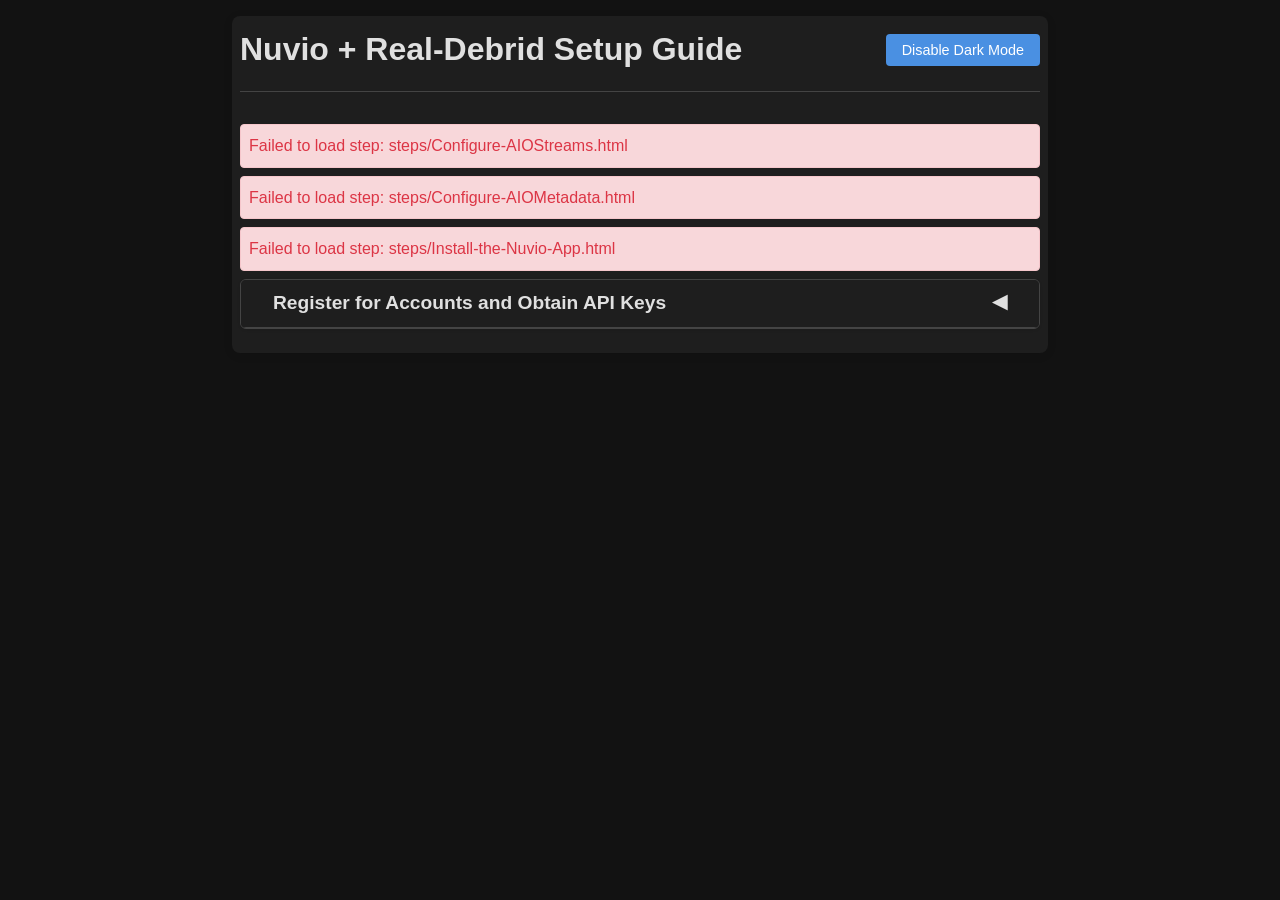
==== index.html @ 3aae719a "Hello world." ====
<!DOCTYPE html>
<html lang="en">
<head>
    <meta charset="UTF-8">
    <meta name="viewport" content="width=device-width, initial-scale=1.0">
    <title>Nuvio + Real-Debrid Setup Guide</title>
    <link rel="stylesheet" href="guide.css">
</head>
<body class="dark-mode">
    <div class="container">
        <header>
            <h1>Nuvio + Real-Debrid Setup Guide</h1>
            <button class="toggle-btn">Disable Dark Mode</button>
        </header>
        <div id="steps-container">
            <!-- Steps will be loaded dynamically -->
        </div>
    </div>

    <!-- Load main JavaScript file -->
    <script src="guide.js"></script>
</body>
</html>
---- guide.css ----
:root {
    /* Colors */
    --bg: #f8f9fa;
    --text: #212529;
    --accent: #007bff;
    --border-color: #dee2e6;
    --header-bg: #f8f9fa;
    --header-text: #212529;
    --step-bg: #ffffff;
    --step-border: #dee2e6;
    --sub-step-bg: #f8f9fa;
    --hover-bg: #e9ecef;
    --tip-bg: #6493aa;
    --tip-border: #2a5a6a;
    --tip-color: #212529;
    --success: #28a745;
    --warning: #ffc107;
    --error: #dc3545;
    --focus-outline: 2px solid #007bff;
    --box-shadow-sm: 0 1px 3px rgba(0, 0, 0, 0.1);
    --box-shadow-md: 0 2px 10px rgba(0, 0, 0, 0.1);

    /* Typography */
    --font-family: 'Segoe UI', Tahoma, Geneva, Verdana, sans-serif;
    --font-size-base: 1rem;
    --font-weight-normal: 400;
    --font-weight-bold: 700;

    /* Spacing */
    --spacing-xs: 0.25rem;
    --spacing-sm: 0.5rem;
    --spacing-md: 1rem;
    --spacing-lg: 2rem;
    --spacing-xl: 3rem;

    /* Transitions */
    --transition-duration: 0.3s;
    --transition-timing: ease;
}

body.dark-mode {
    --bg: #121212;
    --text: #e0e0e0;
    --accent: #4a90e2;
    --border-color: #444;
    --header-bg: #1e1e1e;
    --header-text: #e0e0e0;
    --step-bg: #1e1e1e;
    --step-border: #444;
    --sub-step-bg: #2d2d2d;
    --hover-bg: #3a3a3a;
    --tip-bg: #1a3a4a;
    --tip-border: #2a5a6a;
    --tip-color: #e0e0e0;
    --focus-outline: 2px solid #4a90e2;
}

/* Base styles */
body {
    background: var(--bg);
    color: var(--text);
    font-family: var(--font-family);
    margin: 0;
    padding: var(--spacing-md);
    line-height: 1.6;
    font-size: var(--font-size-base);
    margin-bottom: var(--spacing-md);
    transition: all var(--transition-duration) var(--transition-timing);
}

.container {
    max-width: 800px;
    margin: 0 auto;
    padding: var(--spacing-sm);
    background: var(--step-bg);
    border-radius: 8px;
    box-shadow: var(--box-shadow-md);
}

/* Header styles */
header {
    display: flex;
    justify-content: space-between;
    align-items: center;
    margin-bottom: var(--spacing-lg);
    padding-bottom: var(--spacing-md);
    border-bottom: 1px solid var(--border-color);
}

h1 {
    margin: 0;
    color: var(--header-text);
    font-size: 2em;
    font-weight: var(--font-weight-bold);
}

/* Button styles */
.toggle-btn {
    background: var(--accent);
    color: white;
    border: none;
    padding: var(--spacing-sm) var(--spacing-md);
    border-radius: 4px;
    cursor: pointer;
    font-size: 0.9em;
    transition: background var(--transition-duration) var(--transition-timing);
}

.toggle-btn:hover {
    background: #0056b3;
}

/* Collapsible section styles */
.main-step, .sub-step {
    border: 1px solid var(--step-border);
    border-radius: 4px;
    overflow: hidden;
    margin-bottom: var(--spacing-md);
}

.main-step {
    border-radius: 6px;
    box-shadow: var(--box-shadow-sm);
}

.main-step-header, .sub-step-header {
    padding: var(--spacing-sm) var(--spacing-md);
    background: var(--header-bg);
    cursor: pointer;
    display: flex;
    justify-content: space-between;
    align-items: center;
    font-weight: var(--font-weight-bold);
    transition: background var(--transition-duration) var(--transition-timing);
    border-bottom: 1px solid var(--step-border);
}
.main-step-header {
    padding: var(--spacing-sm) var(--spacing-lg);
    font-size: 1.2em;
}

.main-step-header:hover,
.sub-step-header:hover {
    background: var(--hover-bg);
}

/* Arrow animation */
.main-step-header span,
.sub-step-header span {
    transition: transform var(--transition-duration) var(--transition-timing);
    display: inline-block;
    transform-origin: center;
}

.main-step.collapsed .main-step-header span,
.sub-step.collapsed .sub-step-header span {
    transform: rotate(180deg);
}

.main-step-header span,
.sub-step-header span {
    transform: rotate(90deg);
}

/* Content styles */
.main-step-content,
.sub-step-content {
    padding: var(--spacing-md);
    background: var(--step-bg);
    transition: all var(--transition-duration) var(--transition-timing);
    max-height: none;
}

.main-step-content {
    padding: var(--spacing-lg);
    border-top: none;
}

.sub-step-content {
    border-top: none;
}

/* Collapsed state */
.main-step.collapsed .main-step-content,
    .sub-step.collapsed .sub-step-content {
    max-height: 0;
    padding-top: 0;
    padding-bottom: 0;
    overflow: hidden;
    }

/* Body content */
.body {
    margin-bottom: var(--spacing-lg);
}

/* Checklist items */
.checklist-item {
    display: flex;
    align-items: center;
    margin: var(--spacing-sm) 0;
}

.checklist-item input {
    margin-right: var(--spacing-sm);
}

/* Tip styling */
.tip {
    font-style: italic;
    color: var(--tip-color);
    padding: var(--spacing-md);
    background: var(--tip-bg);
    border-left: 4px solid var(--tip-border);
    margin: var(--spacing-lg) 0;
    border-radius: 0 4px 4px 0;
}

/* Link styling */
a {
    color: var(--accent);
    text-decoration: none;
    transition: color var(--transition-duration) var(--transition-timing);
}

a:hover {
    text-decoration: underline;
    color: #0056b3;
}

/* Error styling */
.error {
    color: var(--error);
    background-color: #f8d7da;
    border: 1px solid #f5c6cb;
    padding: var(--spacing-sm);
    margin: var(--spacing-sm) 0;
    border-radius: 4px;
}

/* Focus styles */
.toggle-btn:focus,
.main-step-header:focus,
.sub-step-header:focus {
    outline: var(--focus-outline);
}

/* Active styles */
.toggle-btn:active,
.main-step-header:active,
.sub-step-header:active {
    transform: translateY(1px);
}

/* Responsive design */
@media (max-width: 768px) {
    .container {
        padding: var(--spacing-sm);
    }

    .main-step-header,
    .sub-step-header {
        padding: var(--spacing-sm);
    }

    h1 {
        font-size: 1.5em;
    }
}

/* Print styles */
@media print {
    body {
        background: white;
        color: black;
    }

    .toggle-btn,
    .main-step-header,
    .sub-step-header {
        display: none;
    }

    .main-step.collapsed .main-step-content,
    .sub-step.collapsed .sub-step-content {
        display: block;
    }
}
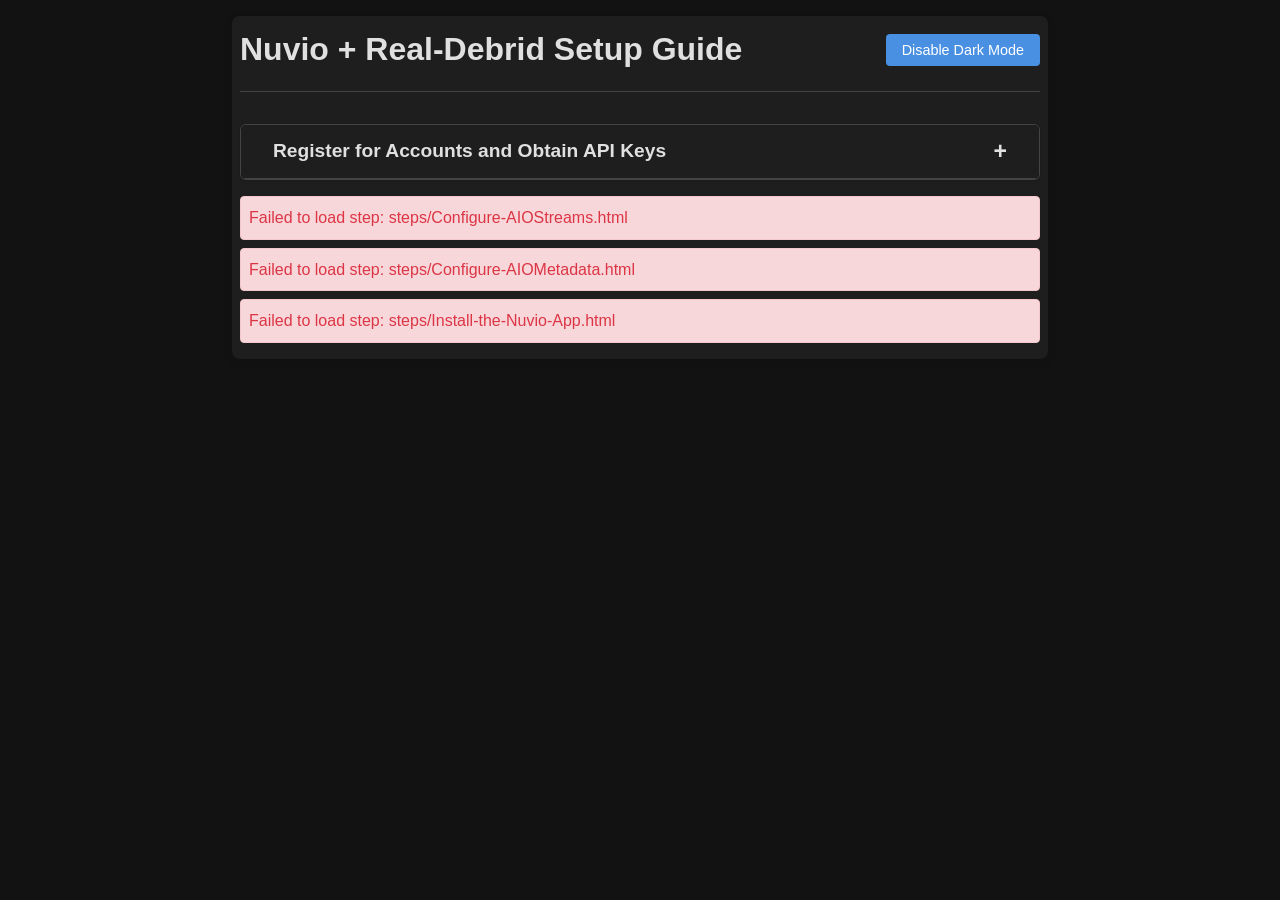
==== commit e6e466e0: "Updated js, css, and html files." ====
--- a/index.html
+++ b/index.html
@@ -3,6 +3,7 @@
 <head>
     <meta charset="UTF-8">
     <meta name="viewport" content="width=device-width, initial-scale=1.0">
+    <meta name="description" content="Guide for setting up Nuvio with Real-Debrid">
     <title>Nuvio + Real-Debrid Setup Guide</title>
     <link rel="stylesheet" href="guide.css">
 </head>
@@ -10,7 +11,7 @@
     <div class="container">
         <header>
             <h1>Nuvio + Real-Debrid Setup Guide</h1>
-            <button class="toggle-btn">Disable Dark Mode</button>
+            <button class="toggle-btn" aria-label="Toggle dark mode">Disable Dark Mode</button>
         </header>
         <div id="steps-container">
             <!-- Steps will be loaded dynamically -->
--- a/guide.css
+++ b/guide.css
@@ -49,8 +49,8 @@
     --step-border: #444;
     --sub-step-bg: #2d2d2d;
     --hover-bg: #3a3a3a;
-    --tip-bg: #1a3a4a;
-    --tip-border: #2a5a6a;
+    --tip-bg: #4a90e2;
+    --tip-border: #0056b3;
     --tip-color: #e0e0e0;
     --focus-outline: 2px solid #4a90e2;
 }
@@ -60,11 +60,11 @@
     background: var(--bg);
     color: var(--text);
     font-family: var(--font-family);
-    margin: 0;
-    padding: var(--spacing-md);
+    margin: var(--spacing-lg);
     line-height: 1.6;
     font-size: var(--font-size-base);
-    margin-bottom: var(--spacing-md);
+    margin-top: var(--spacing-md);
+    margin-bottom: var(--spacing-sm);
     transition: all var(--transition-duration) var(--transition-timing);
 }
 
@@ -134,6 +134,7 @@
     transition: background var(--transition-duration) var(--transition-timing);
     border-bottom: 1px solid var(--step-border);
 }
+
 .main-step-header {
     padding: var(--spacing-sm) var(--spacing-lg);
     font-size: 1.2em;
@@ -150,33 +151,41 @@
     transition: transform var(--transition-duration) var(--transition-timing);
     display: inline-block;
     transform-origin: center;
+    font-size: 1.2em;
+    font-weight: bold;
+    content: '+';
 }
 
 .main-step.collapsed .main-step-header span,
 .sub-step.collapsed .sub-step-header span {
-    transform: rotate(180deg);
+    transform: rotate(0deg);
 }
 
 .main-step-header span,
 .sub-step-header span {
-    transform: rotate(90deg);
+    transform: rotate(45deg);
 }
 
 /* Content styles */
 .main-step-content,
 .sub-step-content {
-    padding: var(--spacing-md);
     background: var(--step-bg);
     transition: all var(--transition-duration) var(--transition-timing);
     max-height: none;
 }
 
 .main-step-content {
-    padding: var(--spacing-lg);
+    padding-right: var(--spacing-md);
+    padding-left: var(--spacing-md);
+    padding-bottom: var(--spacing-md);
     border-top: none;
+    overflow: hidden;
+    transition: max-height var(--transition-duration) var(--transition-timing);
 }
 
 .sub-step-content {
+    padding-top: var(--spacing-md);
+    padding-left: var(--spacing-md);
     border-top: none;
 }
 
@@ -191,14 +200,49 @@
 
 /* Body content */
 .body {
-    margin-bottom: var(--spacing-lg);
+    margin-top: var(--spacing-sm);
+    margin-bottom: var(--spacing-md);
 }
 
 /* Checklist items */
 .checklist-item {
     display: flex;
     align-items: center;
-    margin: var(--spacing-sm) 0;
+    margin-top: var(--spacing-md);
+    margin-bottom: var(--spacing-md);
+}
+
+/* Custom checkbox styles */
+.checklist-item input[type="checkbox"] {
+    appearance: none;
+    -webkit-appearance: none;
+    -moz-appearance: none;
+    width: 20px;
+    height: 20px;
+    border: 2px solid var(--border-color);
+    border-radius: 4px;
+    outline: none;
+    cursor: pointer;
+    position: relative;
+}
+
+.checklist-item input[type="checkbox"]:checked {
+    background-color: var(--success);
+    border-color: var(--success);
+}
+
+.checklist-item input[type="checkbox"]:checked::after {
+    content: '✓';
+    color: white;
+    font-size: 16px;
+    position: absolute;
+    top: 50%;
+    left: 50%;
+    transform: translate(-50%, -50%);
+}
+
+.checklist-item input[type="checkbox"]:hover {
+    border-color: var(--accent);
 }
 
 .checklist-item input {
@@ -209,11 +253,12 @@
 .tip {
     font-style: italic;
     color: var(--tip-color);
-    padding: var(--spacing-md);
-    background: var(--tip-bg);
+    padding: var(--spacing-sm);
+    background: var(--tip-bg) !important;
     border-left: 4px solid var(--tip-border);
-    margin: var(--spacing-lg) 0;
-    border-radius: 0 4px 4px 0;
+    margin-top: var(--spacing-sm);
+    margin-bottom: var(--spacing-md);
+    border-radius: 0 2px 2px 0;
 }
 
 /* Link styling */
@@ -287,3 +332,13 @@
     }
 }
 
+/* New checked state for sub-step headers */
+.sub-step-header.checked {
+    background: var(--success); /* Change this to your desired color */
+}
+
+.sub-step-header.checked:hover {
+    background: #218838; /* Change this to your desired hover color */
+}
+
+
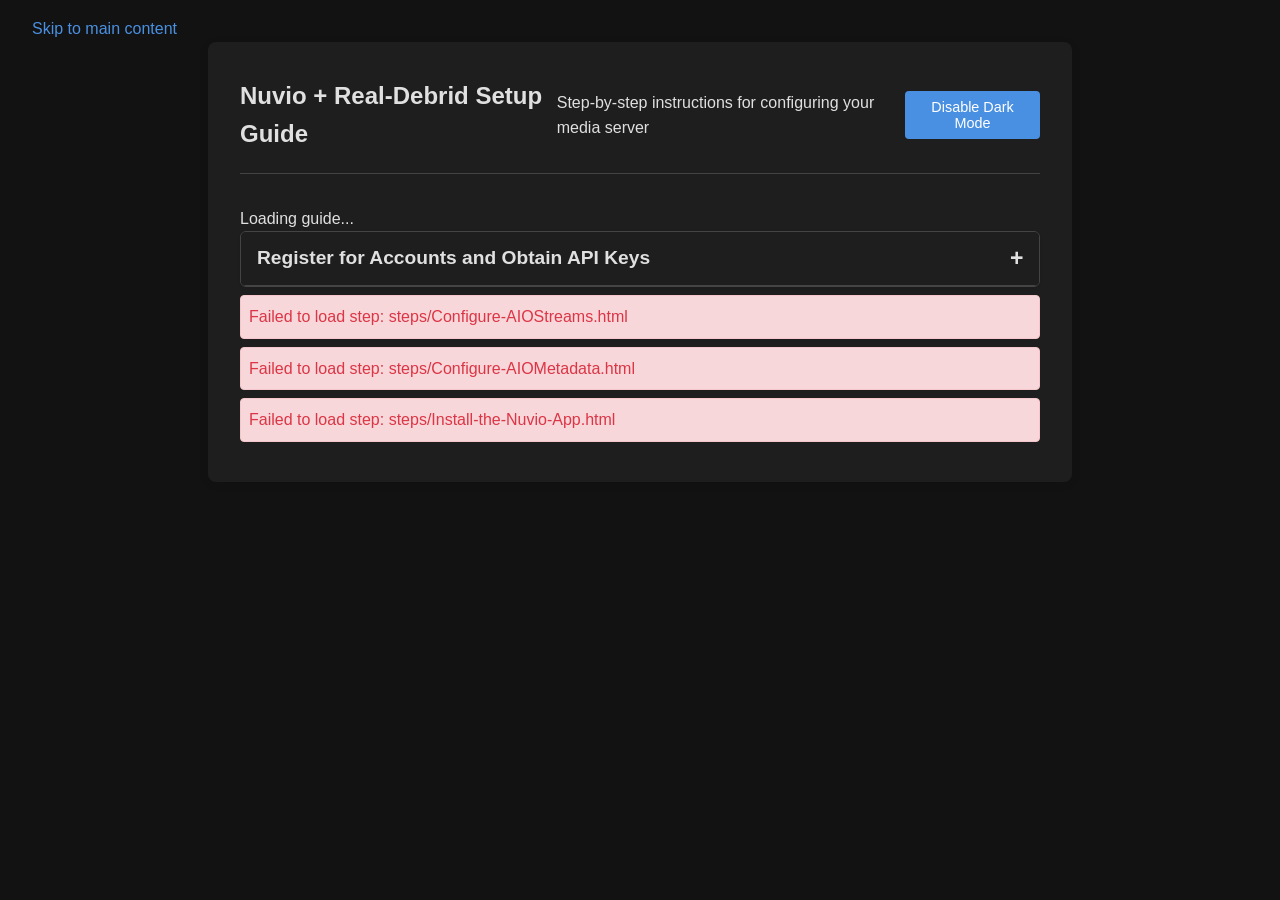
==== commit 3646caf2: "Fixed copy-to-clipboard functionality and added feedback message for successful copy action in the "" ====
--- a/index.html
+++ b/index.html
@@ -5,20 +5,21 @@
     <meta name="viewport" content="width=device-width, initial-scale=1.0">
     <meta name="description" content="Guide for setting up Nuvio with Real-Debrid">
     <title>Nuvio + Real-Debrid Setup Guide</title>
+    <link rel="icon" href="favicon.ico" type="image/x-icon">
     <link rel="stylesheet" href="guide.css">
 </head>
 <body class="dark-mode">
+    <a class="skip-link" href="#steps-container">Skip to main content</a>
     <div class="container">
         <header>
             <h1>Nuvio + Real-Debrid Setup Guide</h1>
+            <p class="subtitle">Step-by-step instructions for configuring your media server</p>
             <button class="toggle-btn" aria-label="Toggle dark mode">Disable Dark Mode</button>
         </header>
         <div id="steps-container">
-            <!-- Steps will be loaded dynamically -->
+            <div class="loading" aria-live="polite">Loading guide...</div>
         </div>
     </div>
-
-    <!-- Load main JavaScript file -->
     <script src="guide.js"></script>
 </body>
 </html>
--- a/guide.css
+++ b/guide.css
@@ -1,15 +1,15 @@
 :root {
     /* Colors */
-    --bg: #f8f9fa;
-    --text: #212529;
+    --bg: #f5f5f5;
+    --text: #333333;
     --accent: #007bff;
-    --border-color: #dee2e6;
-    --header-bg: #f8f9fa;
+    --border-color: #e0e0e0;
+    --header-bg: #ffffff;
     --header-text: #212529;
     --step-bg: #ffffff;
-    --step-border: #dee2e6;
-    --sub-step-bg: #f8f9fa;
-    --hover-bg: #e9ecef;
+    --step-border: #e0e0e0;
+    --sub-step-bg: #f9f9f9;
+    --hover-bg: #f0f0f0;
     --tip-bg: #6493aa;
     --tip-border: #2a5a6a;
     --tip-color: #212529;
@@ -71,7 +71,7 @@
 .container {
     max-width: 800px;
     margin: 0 auto;
-    padding: var(--spacing-sm);
+    padding: var(--spacing-lg);
     background: var(--step-bg);
     border-radius: 8px;
     box-shadow: var(--box-shadow-md);
@@ -90,7 +90,7 @@
 h1 {
     margin: 0;
     color: var(--header-text);
-    font-size: 2em;
+    font-size: 1.5em;
     font-weight: var(--font-weight-bold);
 }
 
@@ -115,7 +115,7 @@
     border: 1px solid var(--step-border);
     border-radius: 4px;
     overflow: hidden;
-    margin-bottom: var(--spacing-md);
+    margin-bottom: var(--spacing-sm);
 }
 
 .main-step {
@@ -136,7 +136,7 @@
 }
 
 .main-step-header {
-    padding: var(--spacing-sm) var(--spacing-lg);
+    padding: var(--spacing-sm) var(--spacing-md );
     font-size: 1.2em;
 }
 
@@ -172,9 +172,11 @@
     background: var(--step-bg);
     transition: all var(--transition-duration) var(--transition-timing);
     max-height: none;
+    padding: var(--spacing-md);
 }
 
 .main-step-content {
+    padding-top: var(--spacing-xs);
     padding-right: var(--spacing-md);
     padding-left: var(--spacing-md);
     padding-bottom: var(--spacing-md);
@@ -210,6 +212,7 @@
     align-items: center;
     margin-top: var(--spacing-md);
     margin-bottom: var(--spacing-md);
+    position: relative;
 }
 
 /* Custom checkbox styles */
@@ -224,11 +227,13 @@
     outline: none;
     cursor: pointer;
     position: relative;
+    transition: all var(--transition-duration) var(--transition-timing);
 }
 
 .checklist-item input[type="checkbox"]:checked {
     background-color: var(--success);
     border-color: var(--success);
+    box-shadow: 0 0 0 2px rgba(40, 167, 69, 0.2);
 }
 
 .checklist-item input[type="checkbox"]:checked::after {
@@ -239,14 +244,102 @@
     top: 50%;
     left: 50%;
     transform: translate(-50%, -50%);
+    opacity: 0;
+    transition: opacity var(--transition-duration) var(--transition-timing);
+}
+
+.checklist-item input[type="checkbox"]:checked::after {
+    opacity: 1;
 }
 
 .checklist-item input[type="checkbox"]:hover {
     border-color: var(--accent);
+    transform: scale(1.05);
+}
+
+.checklist-item:hover {
+    background: var(--hover-bg);
 }
 
 .checklist-item input {
+    margin-right: var(--spacing-md);
+    flex-shrink: 0;
+}
+
+.checklist-item label {
+    flex: 1;
+    word-break: break-word;
+    line-height: 1.4;
+     margin-right: var(--spacing-sm);
+}
+
+.copy-to-clipboard {
+    display: flex;
+    align-items: center;
+    background: var(--step-bg);
+    border: 1px solid var(--border-color);
+    border-radius: 4px;
+    padding: var(--spacing-xs) var(--spacing-sm);
+    margin-left: var(--spacing-sm);
+}
+
+.api-key {
+    font-family: 'Courier New', monospace;
     margin-right: var(--spacing-sm);
+    color: var(--text);
+}
+
+.copy-btn {
+    background: none;
+    border: none;
+    cursor: pointer;
+    padding: 0;
+    display: flex;
+    align-items: center;
+    justify-content: center;
+    transition: transform var(--transition-duration) var(--transition-timing);
+    z-index: 1;
+}
+
+.copy-btn:hover {
+    transform: scale(1.1);
+}
+
+.copy-btn .icon {
+    width: 16px;
+    height: 16px;
+    fill: var(--accent);
+}
+
+.copy-feedback {
+    position: absolute;
+    bottom: -30px;
+    left: 50%;
+    transform: translateX(-50%);
+    background: var(--success);
+    color: white;
+    padding: var(--spacing-xs) var(--spacing-sm);
+    border-radius: 4px;
+    font-size: 0.8em;
+    opacity: 0;
+    visibility: hidden;
+    transition: all var(--transition-duration) var(--transition-timing);
+    z-index: 1000;
+}
+
+.copy-feedback.show {
+    opacity: 1;
+    visibility: visible;
+    bottom: -20px;
+}
+
+body.dark-mode .copy-to-clipboard {
+    background: var(--sub-step-bg);
+    border-color: var(--border-color);
+}
+
+body.dark-mode .api-key {
+    color: var(--text);
 }
 
 /* Tip styling */
@@ -283,6 +376,78 @@
     border-radius: 4px;
 }
 
+/* Info styling */
+.info {
+    color: var(--accent);
+    background-color: #e7f5ff;
+    border: 1px solid #b8daff;
+    padding: var(--spacing-sm);
+    margin: var(--spacing-sm) 0;
+    border-radius: 4px;
+}
+
+/* Success styling */
+.success {
+    color: var(--success);
+    background-color: #d4edda;
+    border: 1px solid #c3e6cb;
+    padding: var(--spacing-sm);
+    margin: var(--spacing-sm) 0;
+    border-radius: 4px;
+}
+
+/* Warning styling */
+.warning {
+    color: var(--warning);
+    background-color: #fff3cd;
+    border: 1px solid #ffeeba;
+    padding: var(--spacing-sm);
+    margin: var(--spacing-sm) 0;
+    border-radius: 4px;
+}
+
+/* Note styling */
+.note {
+    color: #17a2b8;
+    background-color: #d1ecf1;
+    border: 1px solid #bee5eb;
+    padding: var(--spacing-sm);
+    margin: var(--spacing-sm) 0;
+    border-radius: 4px;
+}
+
+/* Highlight styling */
+.highlight {
+    background-color: #fff9db;
+    border-left: 4px solid #ffd33d;
+    padding: var(--spacing-sm);
+    margin: var(--spacing-sm) 0;
+    border-radius: 0 2px 2px 0;
+}
+
+/* Quote styling */
+.quote {
+    font-style: italic;
+    color: #6c757d;
+    border-left: 4px solid #dee2e6;
+    padding-left: var(--spacing-md);
+    margin: var(--spacing-md) 0;
+}
+
+/* Code block styling */
+.code {
+    font-family: 'Courier New', monospace;
+    background-color: #f8f9fa;
+    border: 1px solid #dee2e6;
+    padding: var(--spacing-sm);
+    margin: var(--spacing-sm) 0;
+    border-radius: 4px;
+    overflow-x: auto;
+}
+
+
+
+
 /* Focus styles */
 .toggle-btn:focus,
 .main-step-header:focus,
@@ -300,12 +465,12 @@
 /* Responsive design */
 @media (max-width: 768px) {
     .container {
-        padding: var(--spacing-sm);
+        padding: var(--spacing-md);
     }
 
     .main-step-header,
     .sub-step-header {
-        padding: var(--spacing-sm);
+        padding: var(--spacing-xs) var(--spacing-sm);
     }
 
     h1 {
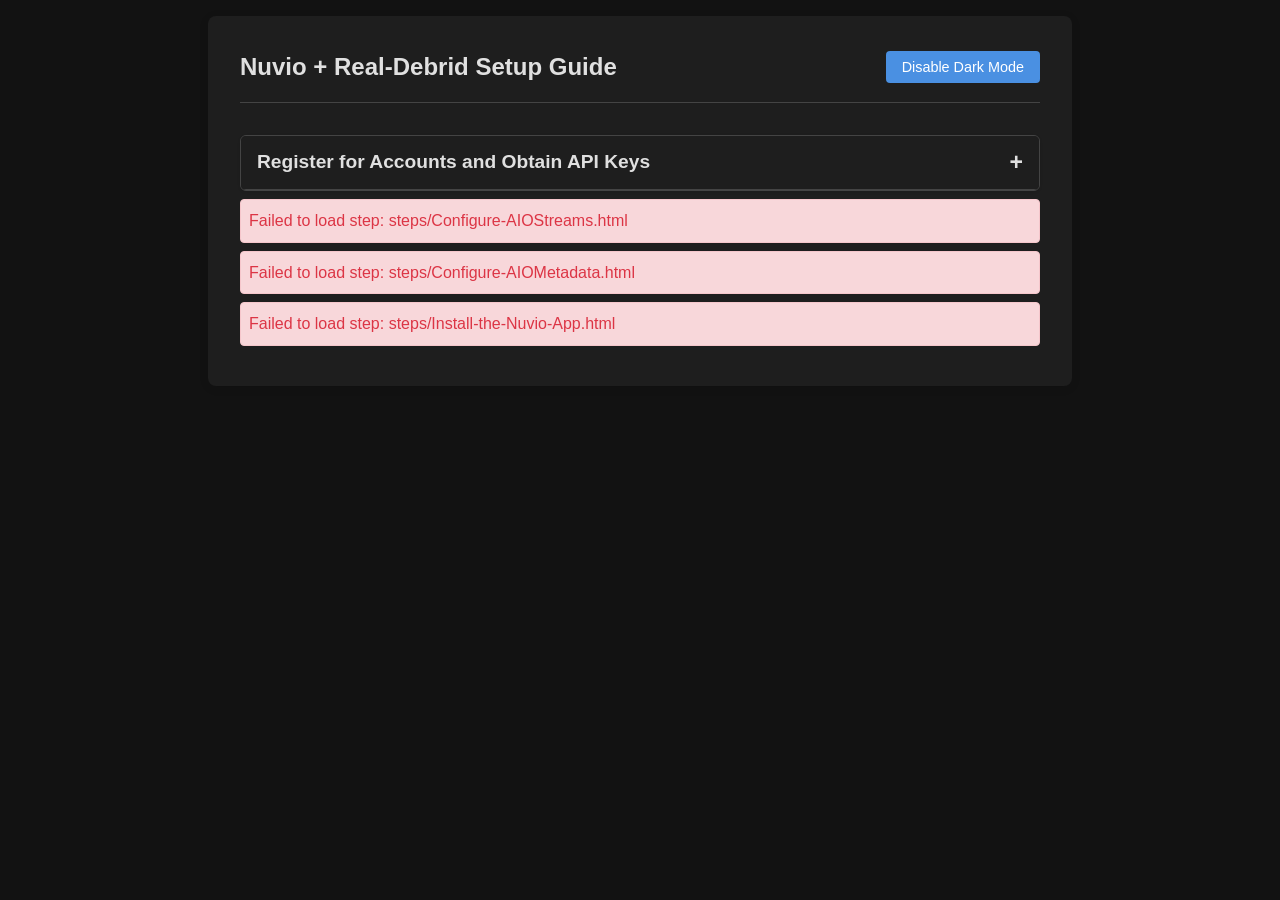
==== commit e49d6f52: "Reverted changes to index.html" ====
--- a/index.html
+++ b/index.html
@@ -5,21 +5,20 @@
     <meta name="viewport" content="width=device-width, initial-scale=1.0">
     <meta name="description" content="Guide for setting up Nuvio with Real-Debrid">
     <title>Nuvio + Real-Debrid Setup Guide</title>
-    <link rel="icon" href="favicon.ico" type="image/x-icon">
     <link rel="stylesheet" href="guide.css">
 </head>
 <body class="dark-mode">
-    <a class="skip-link" href="#steps-container">Skip to main content</a>
     <div class="container">
         <header>
             <h1>Nuvio + Real-Debrid Setup Guide</h1>
-            <p class="subtitle">Step-by-step instructions for configuring your media server</p>
             <button class="toggle-btn" aria-label="Toggle dark mode">Disable Dark Mode</button>
         </header>
         <div id="steps-container">
-            <div class="loading" aria-live="polite">Loading guide...</div>
+            <!-- Steps will be loaded dynamically -->
         </div>
     </div>
+
+    <!-- Load main JavaScript file -->
     <script src="guide.js"></script>
 </body>
 </html>
